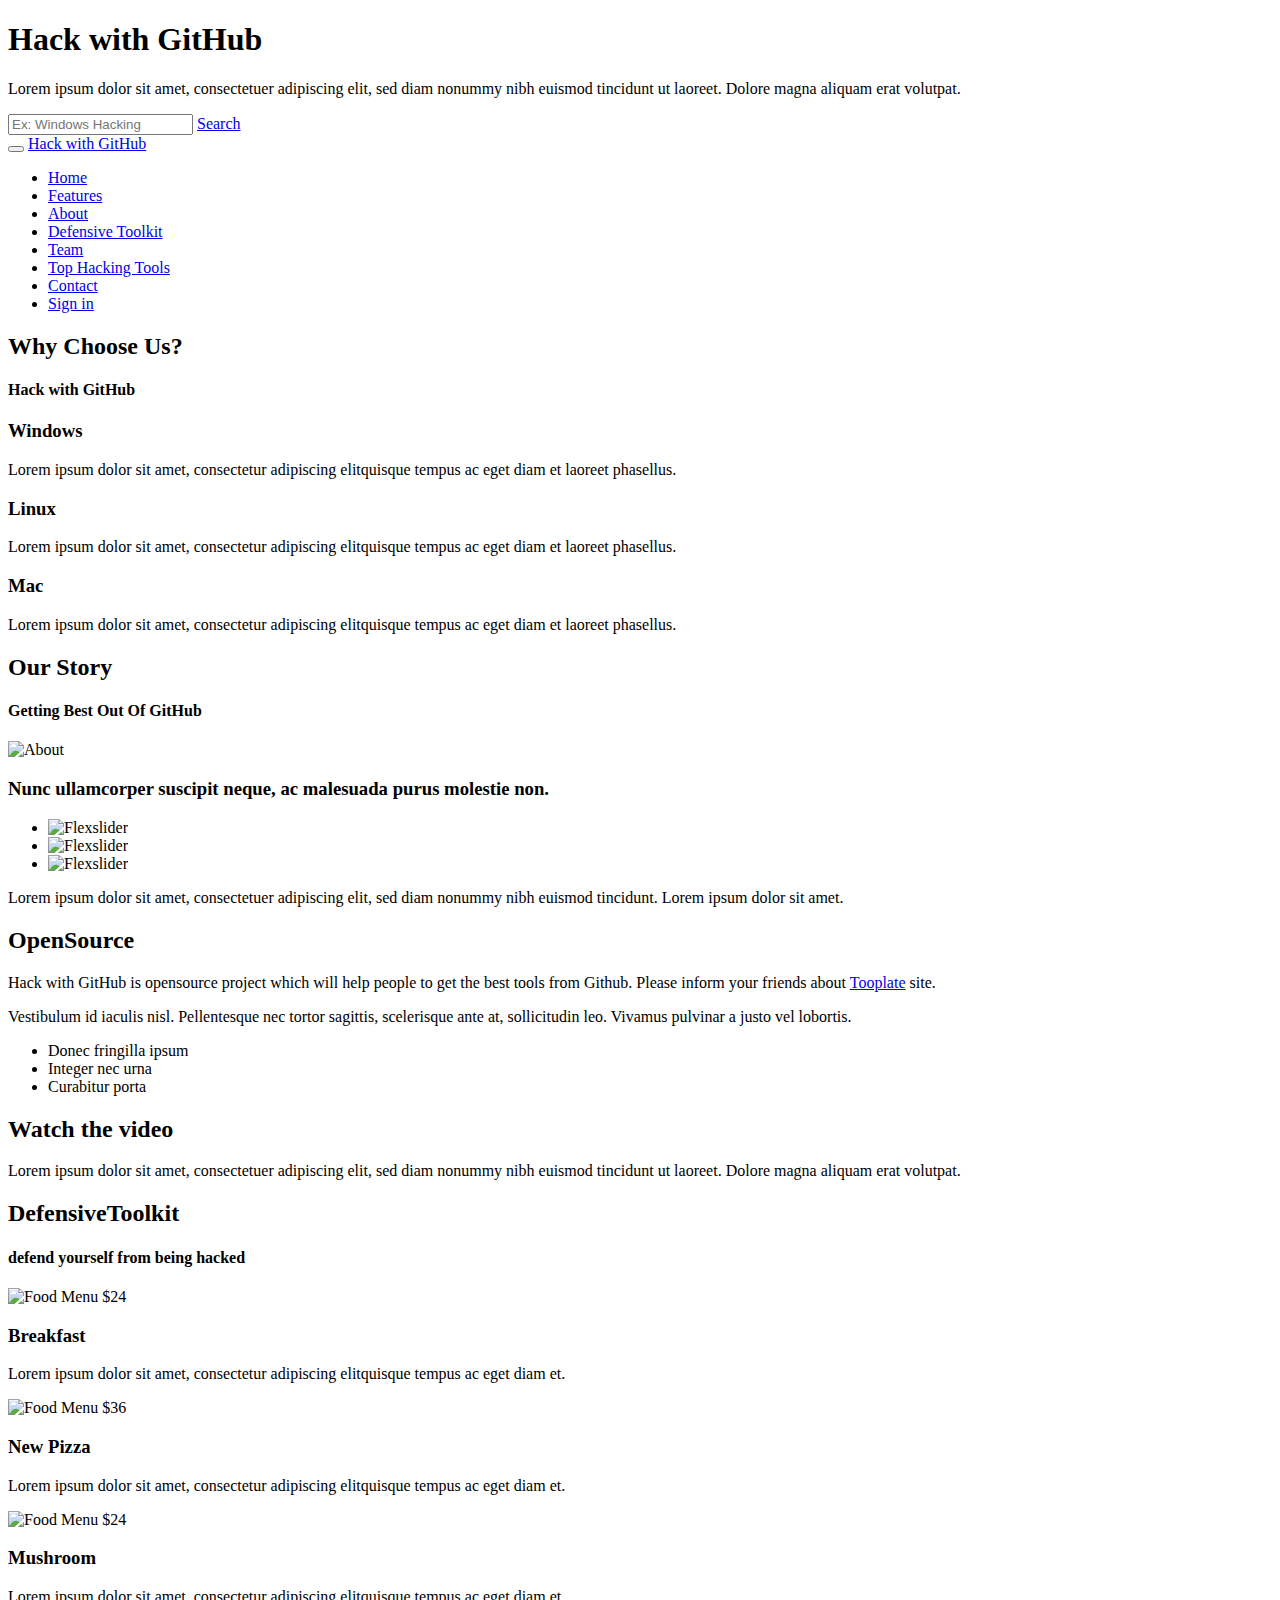
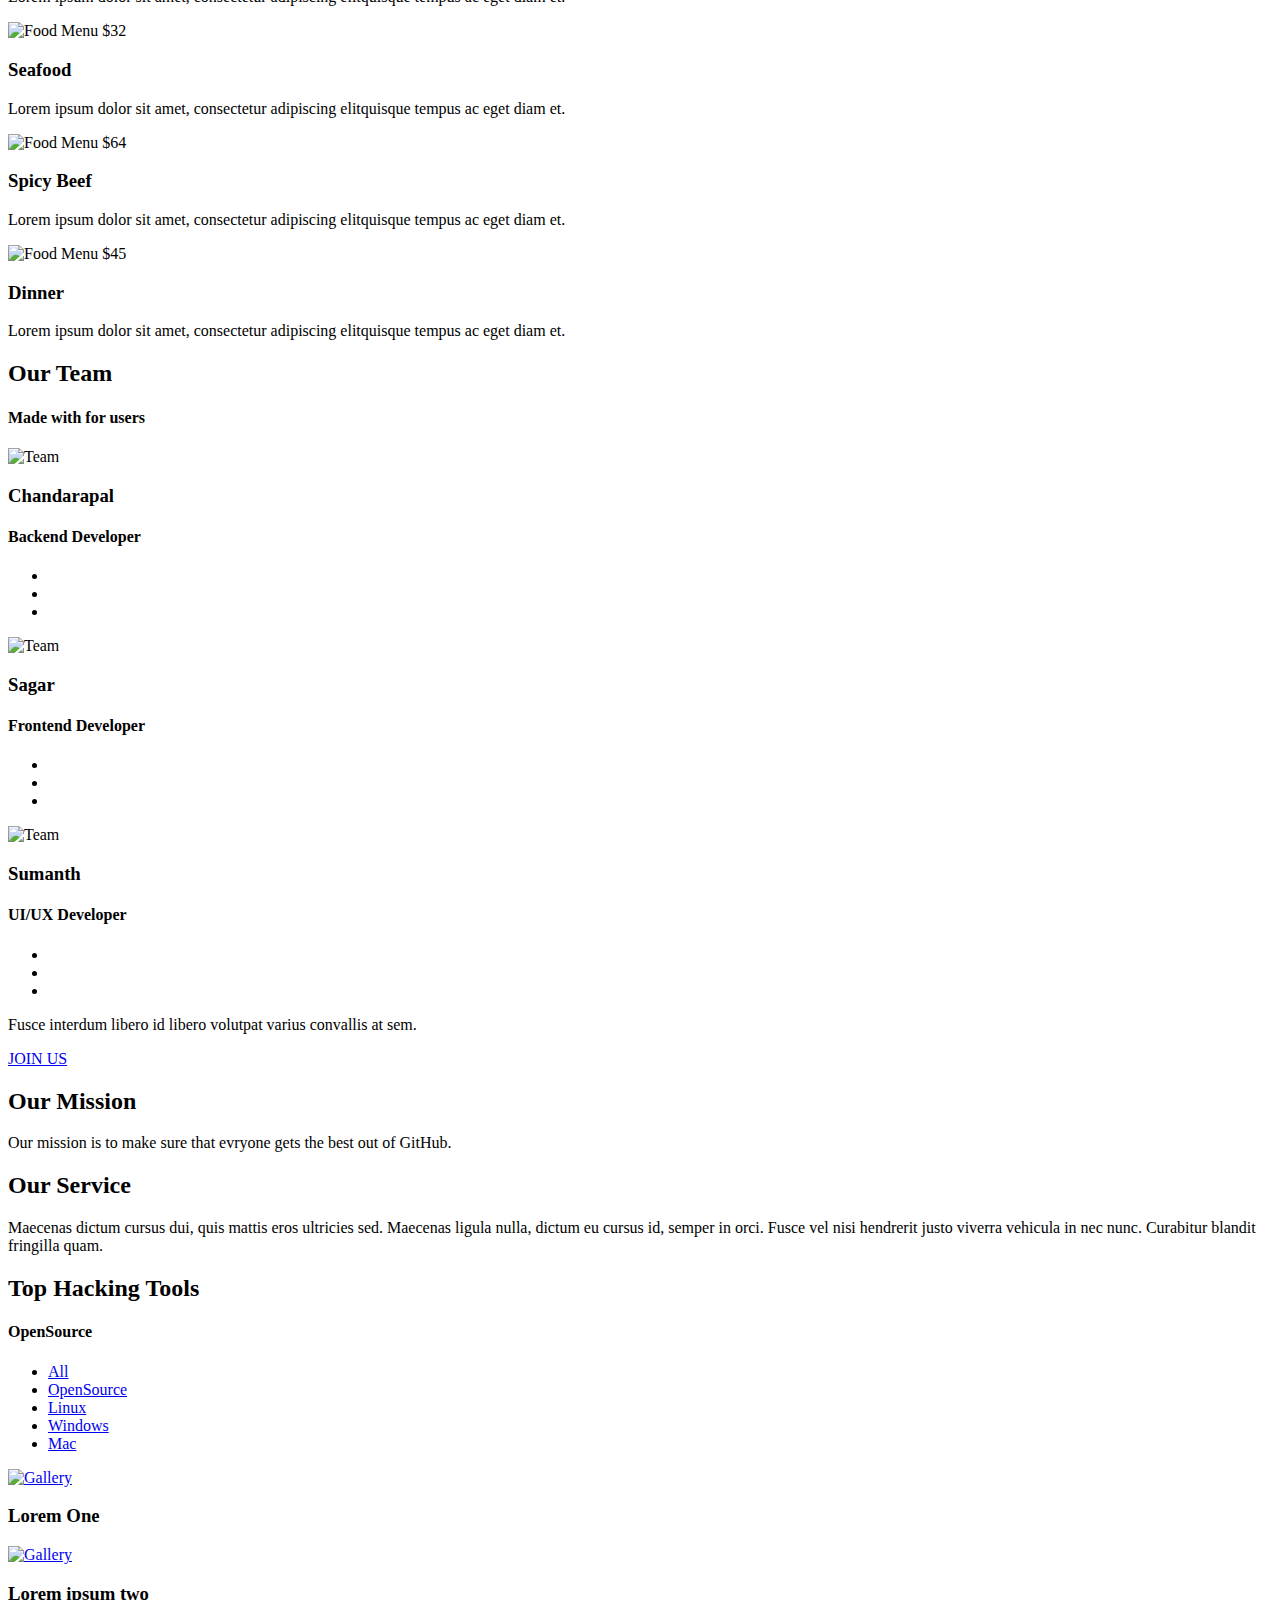
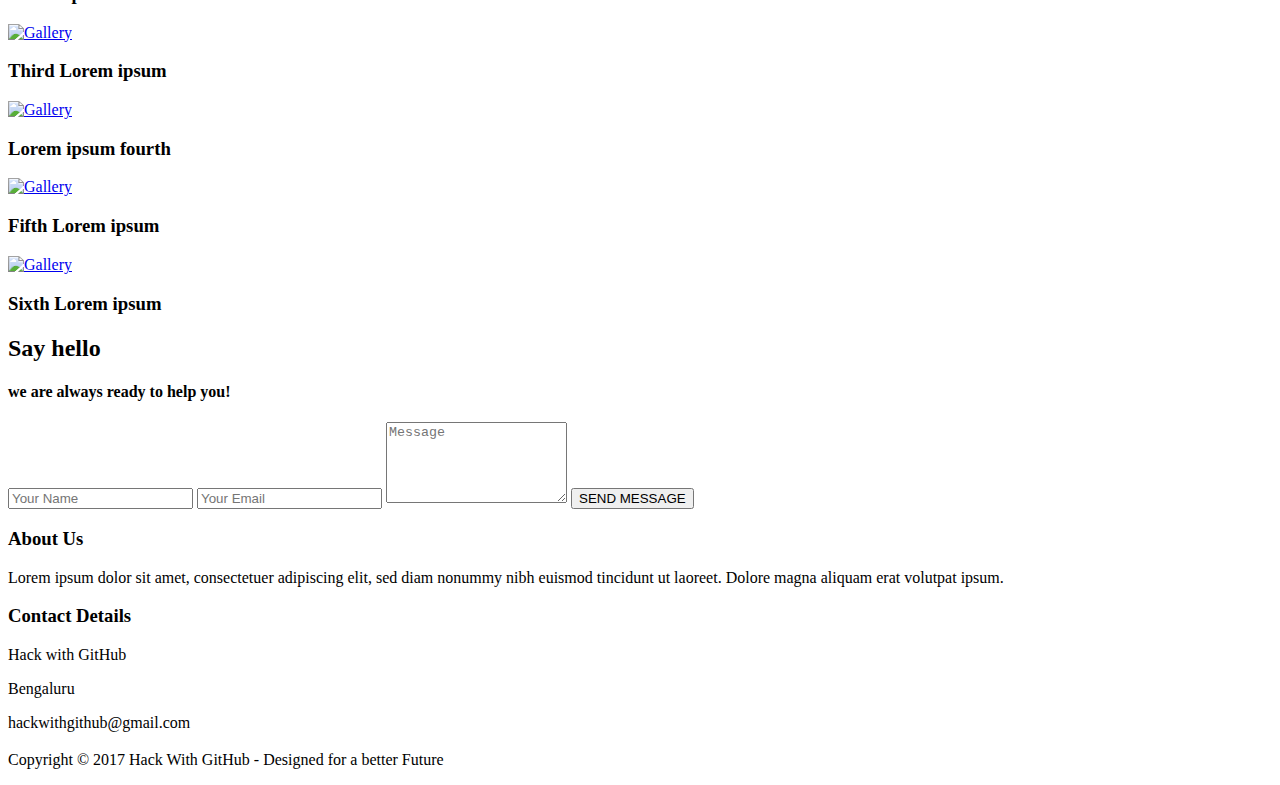
==== index.html @ f4316d12 "copyrights" ====
<!DOCTYPE html>
<html lang="en">
<head>

	<title>Hack with GitHub</title>
<!--

Template 2083 Steak House

http://www.tooplate.com/view/2083-steak-house

-->
  	<meta charset="utf-8">
	<meta http-equiv="X-UA-Compatible" content="IE=Edge">
	<meta name="viewport" content="width=device-width, initial-scale=1">
	<meta name="keywords" content="">
  	<meta name="description" content="">

	<!-- stylesheets css -->
	<link rel="stylesheet" href="css/bootstrap.min.css">

  	<link rel="stylesheet" href="css/magnific-popup.css">

	<link rel="stylesheet" href="css/animate.min.css">
	<link rel="stylesheet" href="css/font-awesome.min.css">

  	<link rel="stylesheet" href="css/nivo-lightbox.css">
  	<link rel="stylesheet" href="css/nivo_themes/default/default.css">

  	<link rel="stylesheet" href="css/hover-min.css">
  	<link rel="stylesheet" href="css/flexslider.css">

	<link rel="stylesheet" href="css/style.css">

  	<link href='https://fonts.googleapis.com/css?family=Montserrat:400,700' rel='stylesheet' type='text/css'>
  	<link href='https://fonts.googleapis.com/css?family=Source+Sans+Pro:400,300,600' rel='stylesheet' type='text/css'>

</head>
<body id="top" data-spy="scroll" data-target=".navbar-collapse" data-offset="50">

<!-- Preloader section -->
<div class="preloader">
	<div class="sk-spinner sk-spinner-pulse"></div>
</div>


<!-- Home section -->
<!-- to change the bg of home goto custom.js-->
<section id="home" class="parallax-section">

  <div class="gradient-overlay"></div>
    <div class="container">
      <div class="row">

          <div class="col-md-offset-2 col-md-8 col-sm-12">
              <h1 class="wow fadeInUp" data-wow-delay="0.6s">Hack with GitHub</h1>
              <p class="wow fadeInUp" data-wow-delay="1.0s">Lorem ipsum dolor sit amet, consectetuer adipiscing elit, sed diam nonummy nibh euismod tincidunt ut laoreet. Dolore magna aliquam erat volutpat.</p>
              <!--<a href="#feature" class="wow fadeInUp btn btn-default hvr-bounce-to-top smoothScroll" data-wow-delay="1.3s">discover now</a>-->
                <input name="searchbar" type="text" class="form-control" placeholder="Ex: Windows Hacking" required>
           
            <a href="https//github.com" class="wow fadeInUp btn btn-default hvr-bounce-to-top smoothScroll" data-wow-delay="1.3s">Search</a>
        
          </div>

</section>

 
<!-- Navigation section -->
<div class="navbar navbar-default navbar-static-top" role="navigation">
  <div class="container">

    <div class="navbar-header">
      <button class="navbar-toggle" data-toggle="collapse" data-target=".navbar-collapse">
        <span class="icon icon-bar"></span>
        <span class="icon icon-bar"></span>
        <span class="icon icon-bar"></span>

      </button>
     
      <a href="#" class="navbar-brand">Hack with GitHub</a>
    </div>
    <div class="collapse navbar-collapse">
      <ul class="nav navbar-nav navbar-right">

        <li><a href="#top" class="smoothScroll">Home</a></li>
        <li><a href="#feature" class="smoothScroll">Features</a></li>
        <li><a href="#about" class="smoothScroll">About</a></li>
        <li><a href="#menu" class="smoothScroll">Defensive Toolkit</a></li>
        <li><a href="#team" class="smoothScroll">Team</a></li>
        <li><a href="#gallery" class="smoothScroll">Top Hacking Tools</a></li>
        <li><a href="#contact" class="smoothScroll">Contact</a></li>
         
          <li><a href="#" class="smoothScroll">Sign in</a></li>
      </ul>
    </div>

  </div>
</div>


<!-- Feature section -->
<section id="feature" class="parallax-section">
  <div class="container">
    <div class="row">

      <div class="col-md-offset-2 col-md-8 col-sm-offset-1 col-sm-10">
          <div class="wow fadeInUp section-title" data-wow-delay="0.6s">
            <h2>Why Choose Us?</h2>
            <h4>Hack with GitHub</h4>
          </div>
      </div>

      <div class="clearfix"></div>

      <div class="col-md-4 col-sm-6 wow fadeInUp" data-wow-delay="0.3s">
        <div class="feature-thumb">
          <div class="feature-icon">
             <span><i class="fa fa-windows"></i></span>
          </div>
          <h3>Windows</h3>
          <p>Lorem ipsum dolor sit amet, consectetur adipiscing elitquisque tempus ac eget diam et laoreet phasellus.</p>
        </div>
      </div>

      <div class="col-md-4 col-sm-6 wow fadeInUp" data-wow-delay="0.6s">
        <div class="feature-thumb">
          <div class="feature-icon">
            <span><i class="fa fa-linux"></i></span>
          </div>
          <h3>Linux</h3>
          <p>Lorem ipsum dolor sit amet, consectetur adipiscing elitquisque tempus ac eget diam et laoreet phasellus.</p>
        </div>
      </div>

      <div class="col-md-4 col-sm-6 wow fadeInUp" data-wow-delay="0.9s">
        <div class="feature-thumb">
          <div class="feature-icon">
            <span><i class="fa fa-apple"></i></span>
          </div>
           <h3>Mac</h3>
           <p>Lorem ipsum dolor sit amet, consectetur adipiscing elitquisque tempus ac eget diam et laoreet phasellus.</p>
        </div>
      </div>

    </div>
  </div>
</section>


<!-- About section -->
<section id="about" class="parallax-section">
	<div class="container">
		<div class="row">

      <div class="col-md-offset-2 col-md-8 col-sm-offset-1 col-sm-10">
          <div class="wow fadeInUp section-title" data-wow-delay="0.3s">
            <h2>Our Story</h2>
            <h4>Getting Best Out Of GitHub</h4>
          </div>
      </div>

      <div class="clearfix"></div>
      
      <div class="wow fadeInUp col-md-3 col-sm-5" data-wow-delay="0.3s">
        <img src="images/about-img.jpg" class="img-responsive" alt="About">
        <h3>Nunc ullamcorper suscipit neque, ac malesuada purus molestie non.</h3>
      </div>

      <div class="wow fadeInUp col-md-5 col-sm-7" data-wow-delay="0.5s">

        <!-- flexslider -->
        <div class="flexslider">
          <ul class="slides">

            <li>
              <img src="images/image.png" alt="Flexslider">
            </li>
            <li>
              <img src="images/65.jpg" alt="Flexslider">
            </li>
            <li>
              <img src="images/image.jpg" alt="Flexslider">
            </li>

          </ul>
        </div>

         <p>Lorem ipsum dolor sit amet, consectetuer adipiscing elit, sed diam nonummy nibh euismod tincidunt. Lorem ipsum dolor sit amet.</p>
      </div>

       <div class="wow fadeInUp col-md-4 col-sm-12" data-wow-delay="0.9s">
        	<h2>OpenSource</h2>
         	<p>Hack with GitHub is opensource project which will help people to get the best tools from Github. Please inform your friends about <a rel="nofollow" href="http://www.tooplate.com/free-templates" target="_blank">Tooplate</a> site.</p>
         	<p>Vestibulum id iaculis nisl. Pellentesque nec tortor sagittis, scelerisque ante at, sollicitudin leo. Vivamus pulvinar a justo vel lobortis.</p>
         	
            <ul>
                <li>Donec fringilla ipsum</li>
                <li>Integer nec urna</li>
                <li>Curabitur porta</li>
         	</ul>
      </div>

		</div>
	</div>
</section>


<!-- Video section -->
<section id="video" class="parallax-section">
  <div class="overlay"></div>
    <div class="container">
      <div class="row">

          <div class="col-md-offset-2 col-md-8 col-sm-12">
              <a class="popup-youtube" href="https://www.youtube.com/watch?v=CRhCMl7ZI84"><i class="fa fa-play"></i></a>
              <h2 class="wow fadeInUp" data-wow-delay="0.5s">Watch the video</h2>
              <p class="wow fadeInUp" data-wow-delay="0.8s">Lorem ipsum dolor sit amet, consectetuer adipiscing elit, sed diam nonummy nibh euismod tincidunt ut laoreet. Dolore magna aliquam erat volutpat.</p>
          </div>

      </div>
    </div>
</section>

<!-- Menu section -->
<section id="menu" class="parallax-section">
  <div class="container">
    <div class="row">

      <div class="col-md-offset-2 col-md-8 col-sm-offset-1 col-sm-10">
         <div class="wow fadeInUp section-title" data-wow-delay="0.3s">
            <h2>DefensiveToolkit</h2>
            <h4>defend yourself from being hacked</h4>
        </div>
      </div>

      <div class="col-md-6 col-sm-12">
        <div class="media wow fadeInUp" data-wow-delay="0.6s">
          <div class="media-object pull-left">
            <img src="images/gallery-img1.jpg" class="img-responsive" alt="Food Menu">
            <span class="menu-price">$24</span>
          </div>
          <div class="media-body">
            <h3 class="media-heading">Breakfast</h3>
            <p>Lorem ipsum dolor sit amet, consectetur adipiscing elitquisque tempus ac eget diam et.</p>
          </div>
        </div>

        <div class="media wow fadeInUp" data-wow-delay="0.9s">
          <div class="media-object pull-left">
            <img src="images/gallery-img2.jpg" class="img-responsive" alt="Food Menu">
            <span class="menu-price">$36</san>
          </div>
          <div class="media-body">
            <h3 class="media-heading">New Pizza</h3>
            <p>Lorem ipsum dolor sit amet, consectetur adipiscing elitquisque tempus ac eget diam et.</p>
          </div>
        </div>

        <div class="media wow fadeInUp" data-wow-delay="1.2s">
          <div class="media-object pull-left">
            <img src="images/gallery-img3.jpg" class="img-responsive" alt="Food Menu">
            <span class="menu-price">$24</span>
          </div>
          <div class="media-body">
            <h3 class="media-heading">Mushroom</h3>
            <p>Lorem ipsum dolor sit amet, consectetur adipiscing elitquisque tempus ac eget diam et.</p>
          </div>
        </div>
      </div>

      <div class="col-md-6 col-sm-12">
        <div class="media wow fadeInUp" data-wow-delay="1s">
          <div class="media-object pull-left">
            <img src="images/gallery-img4.jpg" class="img-responsive" alt="Food Menu">
            <span class="menu-price">$32</span>
          </div>
          <div class="media-body">
            <h3 class="media-heading">Seafood</h3>
            <p>Lorem ipsum dolor sit amet, consectetur adipiscing elitquisque tempus ac eget diam et.</p>
          </div>
        </div>

        <div class="media wow fadeInUp" data-wow-delay="1.3s">
          <div class="media-object pull-left">
            <img src="images/gallery-img5.jpg" class="img-responsive" alt="Food Menu">
            <span class="menu-price">$64</span>
          </div>
          <div class="media-body">
            <h3 class="media-heading">Spicy Beef</h3>
            <p>Lorem ipsum dolor sit amet, consectetur adipiscing elitquisque tempus ac eget diam et.</p>
          </div>
        </div>

        <div class="media wow fadeInUp" data-wow-delay="1.6s">
          <div class="media-object pull-left">
            <img src="images/gallery-img6.jpg" class="img-responsive" alt="Food Menu">
            <span class="menu-price">$45</span>
          </div>
          <div class="media-body">
            <h3 class="media-heading">Dinner</h3>
            <p>Lorem ipsum dolor sit amet, consectetur adipiscing elitquisque tempus ac eget diam et.</p>
          </div>
        </div>
      </div>

    </div>
  </div>
</section>

<!-- Team section -->

<section id="team" class="parallax-section" style="background-position: 50% 34px;">
  <div class="container">
    <div class="row">

      <div class="col-md-offset-2 col-md-8 col-sm-offset-1 col-sm-10">
         <div class="wow fadeInUp section-title animated" data-wow-delay="0.3s" style="visibility: visible; animation-delay: 0.3s; animation-name: fadeInUp;">
            <h2>Our Team</h2>
            <h4>Made with <i class="fa fa-heart heart" alt="love"></i> for users  </h4>
        </div>
      </div>

      <div class="clearfix"></div>

      <div class="col-md-3 col-sm-6 wow fadeInUp animated" data-wow-delay="0.4s" style="visibility: visible; animation-delay: 0.4s; animation-name: fadeInUp;">
          <div class="team-thumb">
            <img src="images/team/1.jpg" class="img-responsive" alt="Team">  
                <div class="team-des">
                  <h3>Chandarapal</h3>
                  <h4>Backend Developer</h4>
                    <ul class="social-icon">
                     <li><a href="#" class="fa fa-github"></a></li>
                      <li><a href="#" class="fa fa-facebook"></a></li>
                      <li><a href="#" class="fa fa-twitter"></a></li>
                     
                    </ul>
                </div>
          </div>
      </div>

      <div class="col-md-3 col-sm-6 wow fadeInUp animated" data-wow-delay="0.6s" style="visibility: visible; animation-delay: 0.6s; animation-name: fadeInUp;">
          <div class="team-thumb">
            <img src="images/team/2.jpg" class="img-responsive" alt="Team">  
              <div class="team-des">
                <h3>Sagar</h3>
                <h4>Frontend Developer</h4>
                  <ul class="social-icon">
                   <li><a href="#" class="fa fa-github"></a></li>
                      <li><a href="#" class="fa fa-facebook"></a></li>
                       <li><a href="#" class="fa fa-twitter"></a></li>
                  </ul>
              </div>
          </div>
      </div>

      <div class="col-md-3 col-sm-6 wow fadeInUp animated" data-wow-delay="0.9s" style="visibility: visible; animation-delay: 0.9s; animation-name: fadeInUp;">
          <div class="team-thumb">
            <img src="images/team/3.jpg" class="img-responsive" alt="Team">  
              <div class="team-des">
                <h3>Sumanth</h3>
                <h4>UI/UX Developer</h4>
                  <ul class="social-icon">
                   <li><a href="#" class="fa fa-github"></a></li>
                      <li><a href="#" class="fa fa-facebook"></a></li>
                      <li><a href="#" class="fa fa-twitter"></a></li>
                  </ul>
              </div>
          </div>
      </div>

      <div class="col-md-3 col-sm-6 wow fadeInUp animated" data-wow-delay="1.1s" style="visibility: visible; animation-delay: 1.1s; animation-name: fadeInUp;">
          <div class="join-team">
            <i class="fa fa-plus"></i>
            <p>Fusce interdum libero id libero volutpat varius convallis at sem.</p>
            <a href="#" class="btn btn-default hvr-bounce-to-bottom">JOIN US</a>
          </div>
      </div>

      <div class="clearfix"></div>

      <div class="wow fadeInUp col-md-6 col-sm-6 animated" data-wow-delay="0.3s" style="visibility: visible; animation-delay: 0.3s; animation-name: fadeInUp;">
        <h2>Our Mission</h2>
         <p>Our mission is to make sure that evryone gets the best out of GitHub.</p>
      </div>

      <div class="wow fadeInUp col-md-6 col-sm-6 animated" data-wow-delay="0.6s" style="visibility: visible; animation-delay: 0.6s; animation-name: fadeInUp;">
        <h2>Our Service</h2>
         <p>Maecenas dictum cursus dui, quis mattis eros ultricies sed. Maecenas ligula nulla, dictum eu cursus id, semper in orci. Fusce vel nisi hendrerit justo viverra vehicula in nec nunc. Curabitur blandit fringilla quam.</p>
      </div>

    </div>
  </div>
</section>
     

<!-- Gallery section -->
<section id="gallery" class="parallax-section">
  <div class="container">
    <div class="row">

      <div class="col-md-12">

       <div class="col-md-offset-2 col-md-8 col-sm-offset-1 col-sm-10">
         <div class="wow fadeInUp section-title" data-wow-delay="0.3s">
            <h2>Top Hacking Tools</h2>
            <h4> OpenSource </h4>
        </div>
      </div>
        
          <!-- iso section -->
          <div class="iso-section wow fadeInUp" data-wow-delay="0.6s">

            		<ul class="filter-wrapper clearfix">
                        <li><a href="#" data-filter="*" class="selected opc-main-bg">All</a></li>
                        <li><a href="#" class="opc-main-bg" data-filter=".breakfast">OpenSource</a></li>
                        <li><a href="#" class="opc-main-bg" data-filter=".pizza">Linux</a></li>
                        <li><a href="#" class="opc-main-bg" data-filter=".lunch">Windows</a></li>
                        <li><a href="#" class="opc-main-bg" data-filter=".dinner">Mac</a></li>
                    </ul>

                    <!-- iso box section -->
                    <div class="iso-box-section wow fadeInUp" data-wow-delay="0.9s">
                      <div class="iso-box-wrapper col4-iso-box">

                        <div class="iso-box breakfast pizza lunch col-md-4 col-sm-6">
                          <div class="gallery-thumb">
                            <a href="images/gallery-img1.jpg" data-lightbox-gallery="food-gallery">
                              <img src="images/gallery-img1.jpg" class="fluid-img" alt="Gallery">
                                <div class="gallery-overlay">
                                  <div class="gallery-item">
                                    <i class="fa fa-search"></i>
                                  </div>
                                </div>
                            </a>
                          </div>
                          <h3>Lorem One</h3>
                        </div>

                        <div class="iso-box breakfast lunch dinner col-md-4 col-sm-6">
                          <div class="gallery-thumb">
                            <a href="images/gallery-img2.jpg" data-lightbox-gallery="food-gallery">
                              <img src="images/gallery-img2.jpg" class="fluid-img" alt="Gallery">
                                <div class="gallery-overlay">
                                  <div class="gallery-item">
                                    <i class="fa fa-search"></i>
                                  </div>
                                </div>
                            </a>
                          </div>
                          <h3>Lorem ipsum two</h3>
                        </div>

                        <div class="iso-box dinner col-md-4 col-sm-6">
                          <div class="gallery-thumb">
                            <a href="images/gallery-img3.jpg" data-lightbox-gallery="food-gallery">
                              <img src="images/gallery-img3.jpg" class="fluid-img" alt="Gallery">
                                <div class="gallery-overlay">
                                  <div class="gallery-item">
                                    <i class="fa fa-search"></i>
                                  </div>
                                </div>
                            </a>
                          </div>
                          <h3>Third Lorem ipsum</h3>
                        </div>

                        <div class="iso-box breakfast col-md-4 col-sm-6">
                          <div class="gallery-thumb">
                            <a href="images/gallery-img4.jpg" data-lightbox-gallery="food-gallery">
                              <img src="images/gallery-img4.jpg" class="fluid-img" alt="Gallery">
                                <div class="gallery-overlay">
                                  <div class="gallery-item">
                                    <i class="fa fa-search"></i>
                                  </div>
                                </div>
                            </a>
                          </div>
                          <h3>Lorem ipsum fourth</h3>
                        </div>

                        <div class="iso-box lunch col-md-4 col-sm-6">
                          <div class="gallery-thumb">
                            <a href="images/gallery-img5.jpg" data-lightbox-gallery="food-gallery">
                              <img src="images/gallery-img5.jpg" class="fluid-img" alt="Gallery">
                                <div class="gallery-overlay">
                                  <div class="gallery-item">
                                    <i class="fa fa-search"></i>
                                  </div>
                                </div>
                            </a>
                          </div>
                          <h3>Fifth Lorem ipsum</h3>
                        </div>

                        <div class="iso-box pizza lunch col-md-4 col-sm-6">
                          <div class="gallery-thumb">
                            <a href="images/gallery-img6.jpg" data-lightbox-gallery="food-gallery">
                              <img src="images/gallery-img6.jpg" class="fluid-img" alt="Gallery">
                                <div class="gallery-overlay">
                                  <div class="gallery-item">
                                    <i class="fa fa-search"></i>
                                  </div>
                                </div>
                            </a>
                          </div>
                          <h3>Sixth Lorem ipsum</h3>
                        </div>

                       </div>
                    </div>

          </div>

      </div>

    </div>
  </div>
</section>

<!-- Contact section -->
<section id="contact" class="parallax-section">
  <div class="overlay"></div>
	<div class="container">
		<div class="row">

			<div class="col-md-offset-2 col-md-8 col-sm-offset-1 col-sm-10">
            <div class="wow fadeInUp section-title" data-wow-delay="0.3s">
                <h2>Say hello</h2>
                <h4>we are always ready to help you!</h4>
            </div>
				<div class="contact-form wow fadeInUp" data-wow-delay="0.7s">
					<form id="contact-form" method="post" action="#">
						<input name="name" type="text" class="form-control" placeholder="Your Name" required>
						<input name="email" type="email" class="form-control" placeholder="Your Email" required>
						<textarea name="message" class="form-control" placeholder="Message" rows="5" required></textarea>
						<input type="submit" class="form-control submit" value="SEND MESSAGE">
					</form>
				</div>
			</div>
			
		</div>
	</div>
</section>

<!-- Footer section -->
<footer>
	<div class="container">
		<div class="row">

              <div class="wow fadeInUp col-md-4 col-sm-4" data-wow-delay="1.3s">
                <h3>About Us</h3>
                <p>Lorem ipsum dolor sit amet, consectetuer adipiscing elit, sed diam nonummy nibh euismod 
                	tincidunt ut laoreet. Dolore magna aliquam erat volutpat ipsum.</p>
              </div>  
        
              <div class="wow fadeInUp col-md-4 col-sm-4" data-wow-delay="1.6s">
                <h3>Contact Details</h3>
                <p>Hack with GitHub</p>
                <p>Bengaluru</p>
                <p>hackwithgithub@gmail.com</p>
              </div> 
        
              <div class="wow fadeInUp col-md-4 col-sm-4" data-wow-delay="1.9s">
                <h3></h3>
                <strong></strong>
                <p></p>
                <strong></strong>
                <p></p>
              </div> 

		</div>
	</div>
</footer>

<!-- Copyright section -->
<section id="copyright">
  <div class="container">
    <div class="row">

      <div class="col-md-8 col-sm-8 col-xs-8">
        <p>Copyright © 2017 Hack With GitHub - Designed for a better Future <a class="designed-by" href="#" target="_blank"></a></p>
      </div>  

      <div class="col-md-4 col-sm-4 text-right">
        <a href="#home" class="fa fa-angle-up smoothScroll gototop"></a>
      </div>

    </div>
  </div>
</section>

<!-- javscript js -->
<script src="js/jquery.js"></script>
<script src="js/bootstrap.min.js"></script>

<script src="js/jquery.magnific-popup.min.js"></script>

<script src="js/jquery.sticky.js"></script>
<script src="js/jquery.backstretch.min.js"></script>

<script src="js/isotope.js"></script>
<script src="js/imagesloaded.min.js"></script>
<script src="js/nivo-lightbox.min.js"></script>

<script src="js/jquery.flexslider-min.js"></script>

<script src="js/jquery.parallax.js"></script>
<script src="js/smoothscroll.js"></script>
<script src="js/wow.min.js"></script>

<script src="js/custom.js"></script>

</body>
</html>
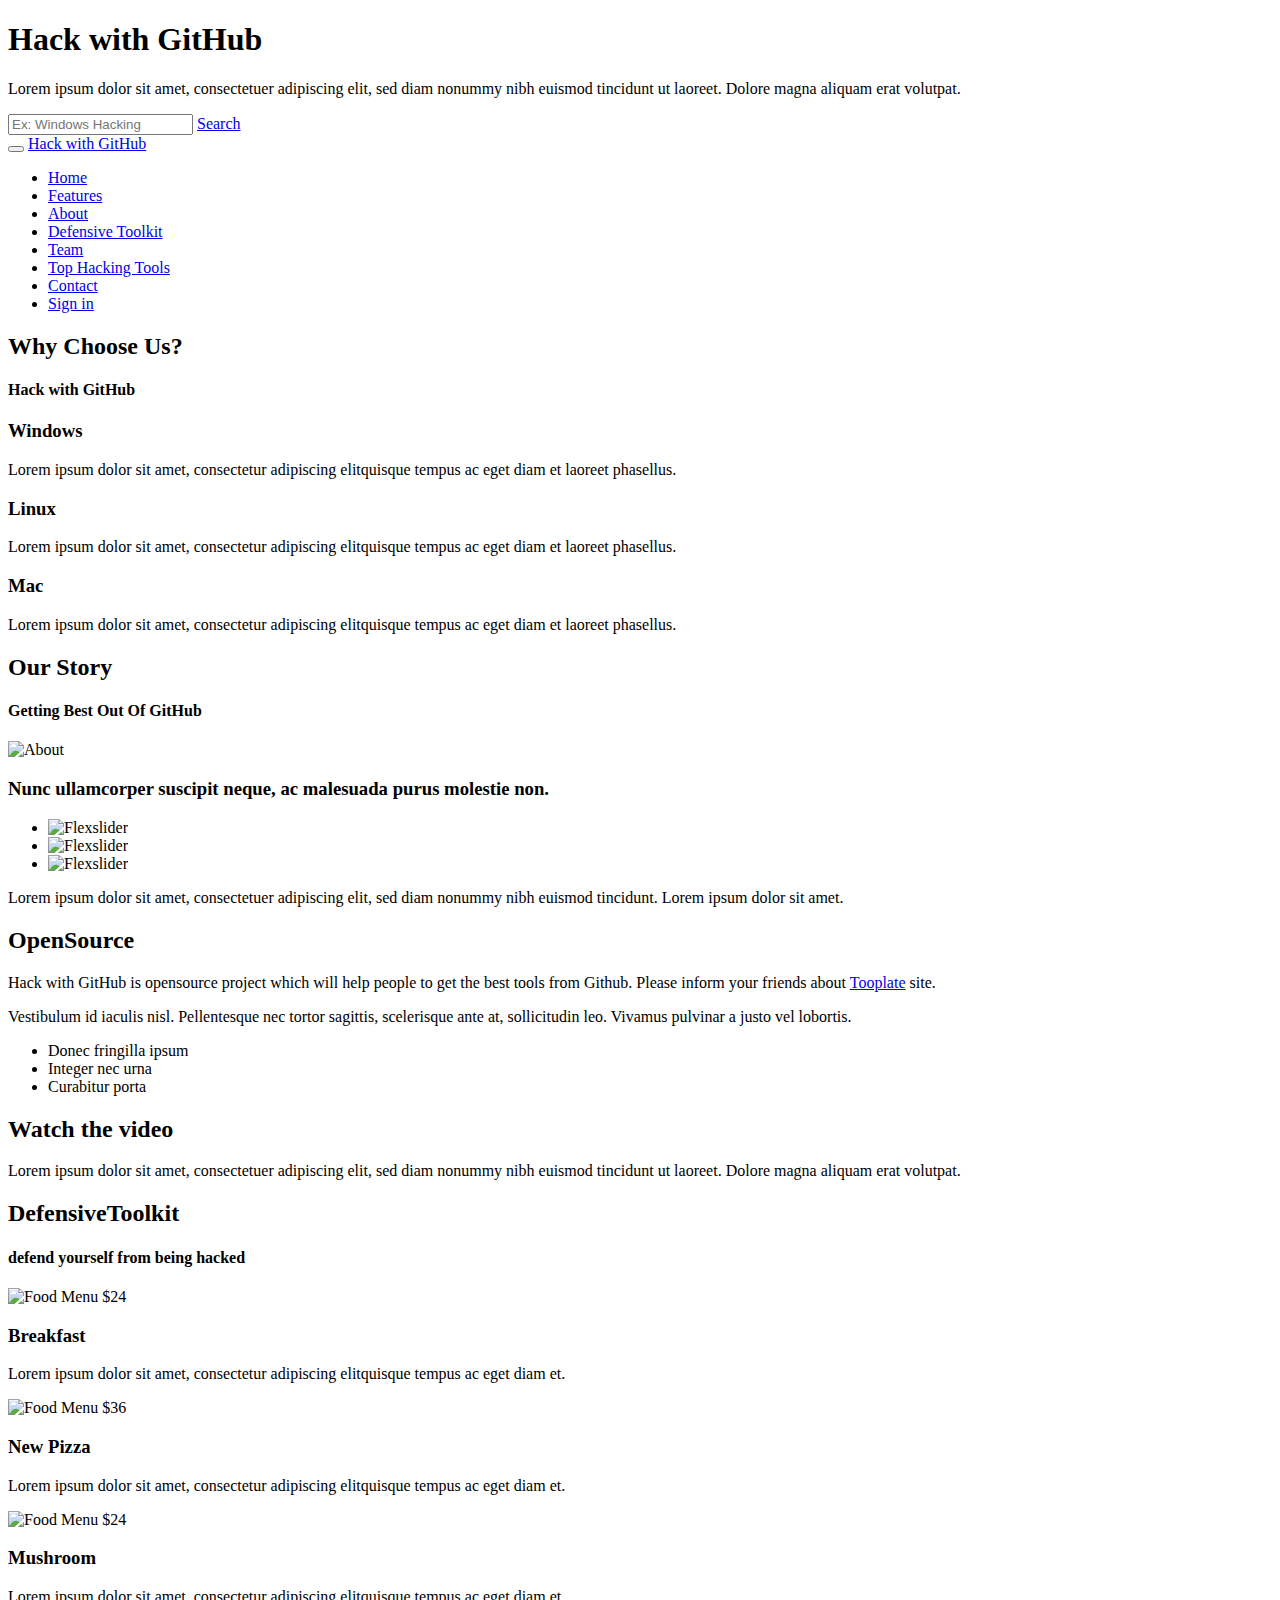
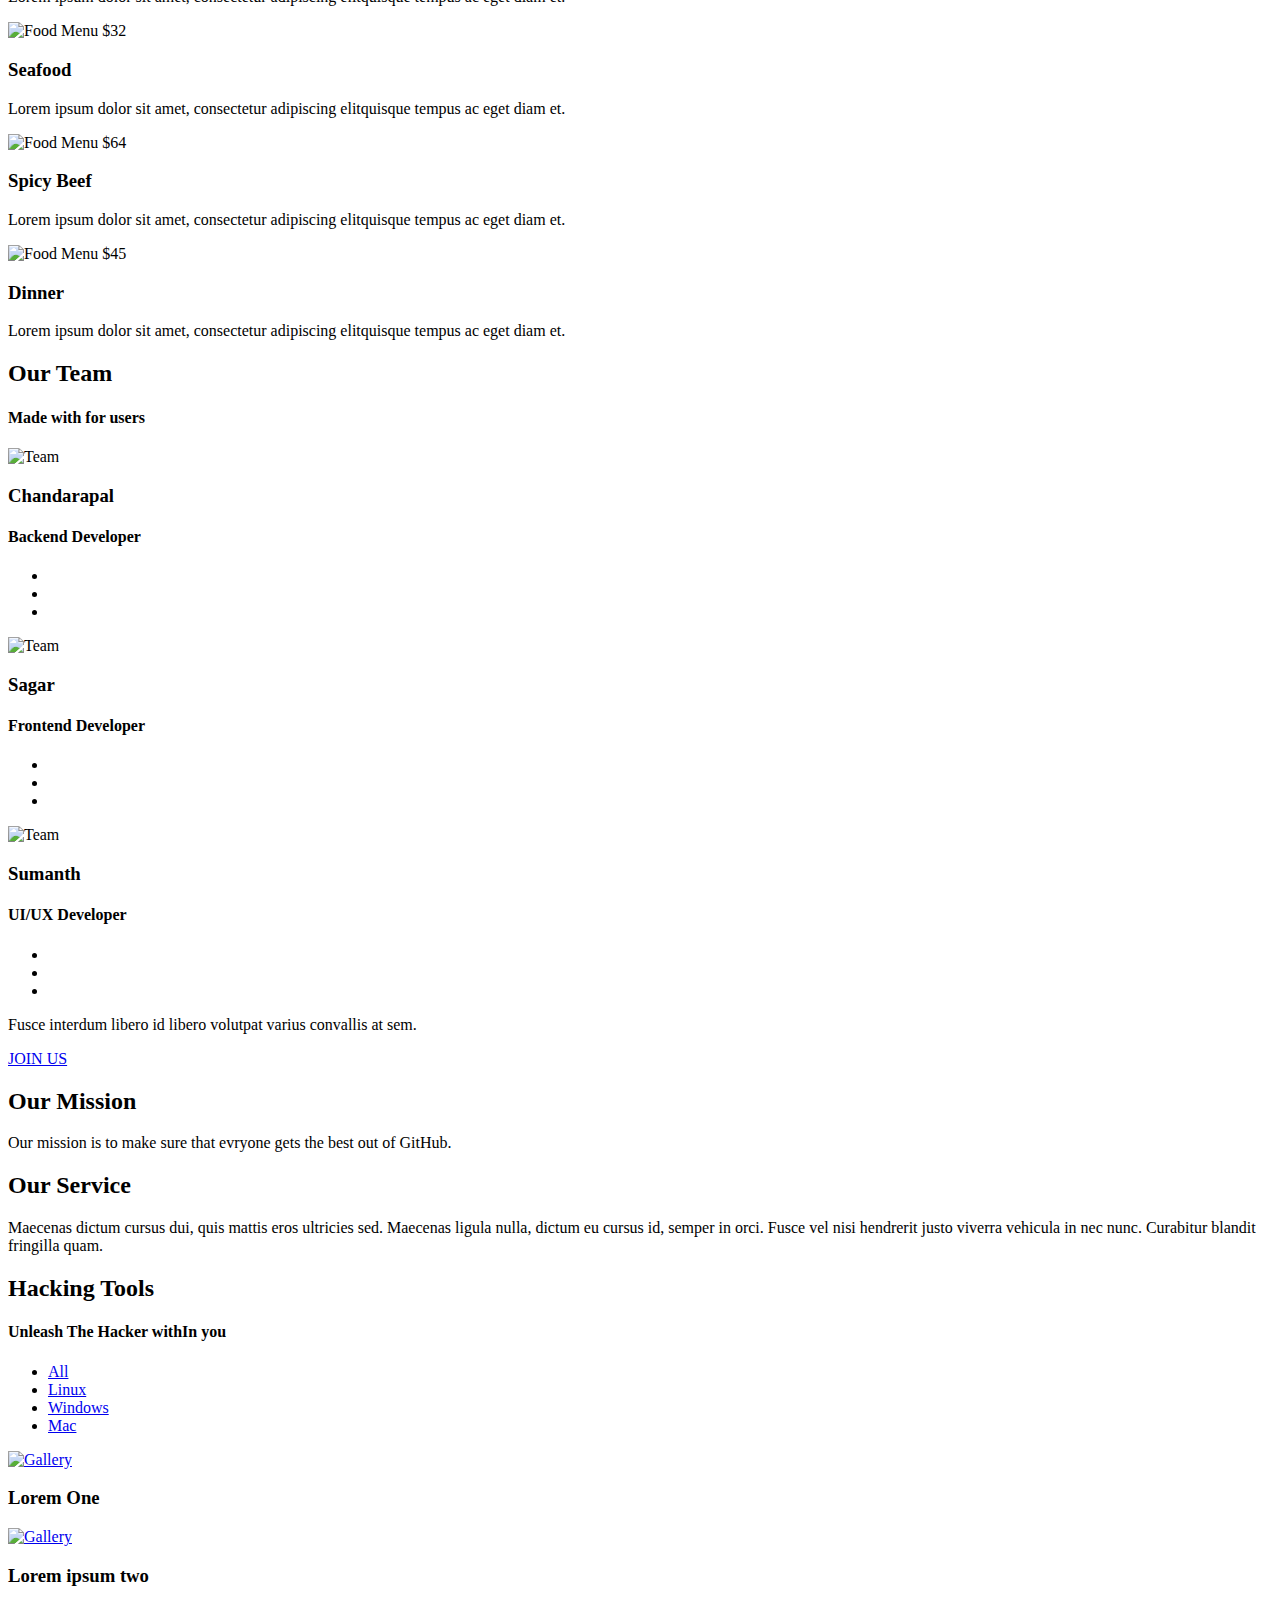
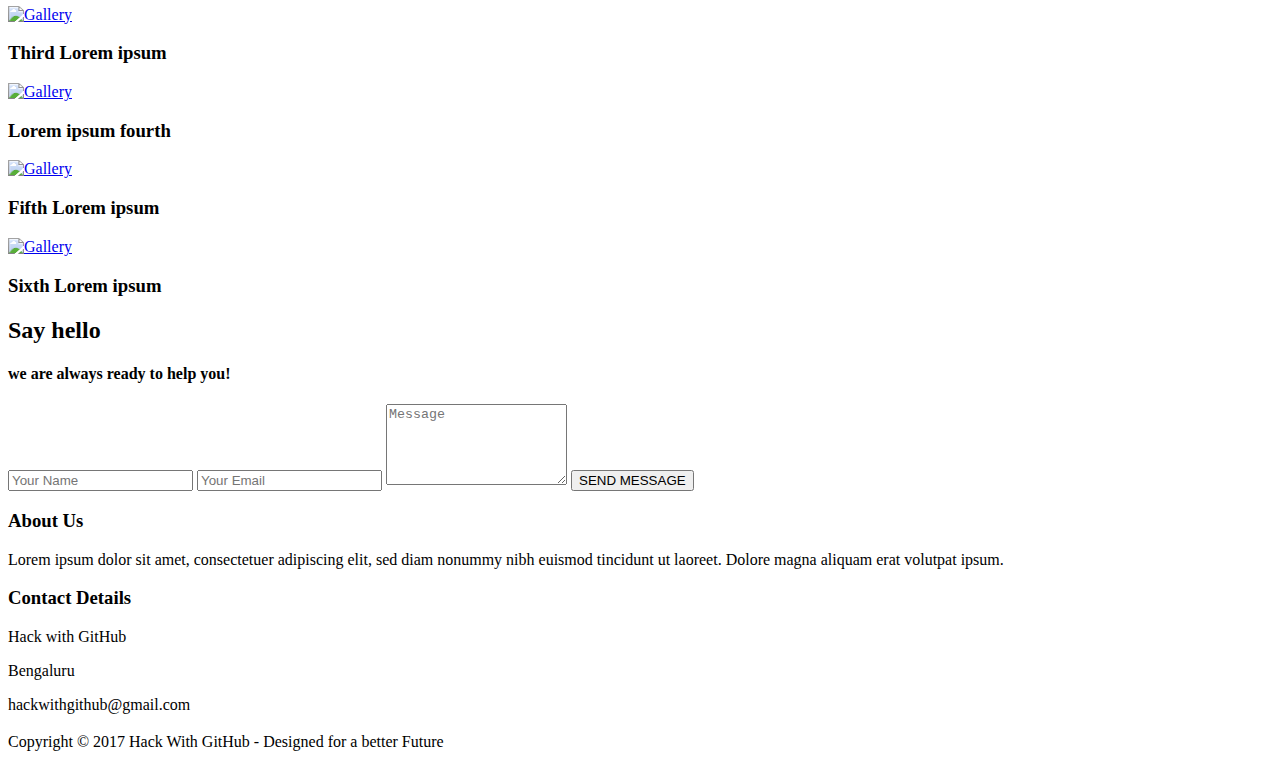
==== commit 673cf2fb: "two different pages" ====
--- a/index.html
+++ b/index.html
@@ -52,11 +52,14 @@
     <div class="container">
       <div class="row">
 
+                    
+
           <div class="col-md-offset-2 col-md-8 col-sm-12">
               <h1 class="wow fadeInUp" data-wow-delay="0.6s">Hack with GitHub</h1>
+
               <p class="wow fadeInUp" data-wow-delay="1.0s">Lorem ipsum dolor sit amet, consectetuer adipiscing elit, sed diam nonummy nibh euismod tincidunt ut laoreet. Dolore magna aliquam erat volutpat.</p>
               <!--<a href="#feature" class="wow fadeInUp btn btn-default hvr-bounce-to-top smoothScroll" data-wow-delay="1.3s">discover now</a>-->
-                <input name="searchbar" type="text" class="form-control" placeholder="Ex: Windows Hacking" required>
+                <input name="searchbar" type="text" class="form-control wow fadeInUp btn btn-default hvr-bounce-to-top smoothScroll " placeholder="Ex: Windows Hacking" required>
            
             <a href="https//github.com" class="wow fadeInUp btn btn-default hvr-bounce-to-top smoothScroll" data-wow-delay="1.3s">Search</a>
         
@@ -162,7 +165,7 @@
       <div class="clearfix"></div>
       
       <div class="wow fadeInUp col-md-3 col-sm-5" data-wow-delay="0.3s">
-        <img src="images/about-img.jpg" class="img-responsive" alt="About">
+        <img src="images/cats/stormtroopocat.png" class="img-responsive" alt="About">
         <h3>Nunc ullamcorper suscipit neque, ac malesuada purus molestie non.</h3>
       </div>
 
@@ -179,7 +182,7 @@
               <img src="images/65.jpg" alt="Flexslider">
             </li>
             <li>
-              <img src="images/image.jpg" alt="Flexslider">
+              <img src="images/cats/baracktocat.jpg" alt="Flexslider">
             </li>
 
           </ul>
@@ -372,7 +375,7 @@
           <div class="join-team">
             <i class="fa fa-plus"></i>
             <p>Fusce interdum libero id libero volutpat varius convallis at sem.</p>
-            <a href="#" class="btn btn-default hvr-bounce-to-bottom">JOIN US</a>
+            <a href="mailto:hackwithgithub@gmail.com?subject=subject&join hackwithgithub=hackwithgithub@gmail.com"" class="btn btn-default hvr-bounce-to-bottom">JOIN US</a>
           </div>
       </div>
 
@@ -402,8 +405,8 @@
 
        <div class="col-md-offset-2 col-md-8 col-sm-offset-1 col-sm-10">
          <div class="wow fadeInUp section-title" data-wow-delay="0.3s">
-            <h2>Top Hacking Tools</h2>
-            <h4> OpenSource </h4>
+            <h2>Hacking Tools</h2>
+            <h4> Unleash The Hacker withIn you </h4>
         </div>
       </div>
         
@@ -412,7 +415,7 @@
 
             		<ul class="filter-wrapper clearfix">
                         <li><a href="#" data-filter="*" class="selected opc-main-bg">All</a></li>
-                        <li><a href="#" class="opc-main-bg" data-filter=".breakfast">OpenSource</a></li>
+                      
                         <li><a href="#" class="opc-main-bg" data-filter=".pizza">Linux</a></li>
                         <li><a href="#" class="opc-main-bg" data-filter=".lunch">Windows</a></li>
                         <li><a href="#" class="opc-main-bg" data-filter=".dinner">Mac</a></li>
